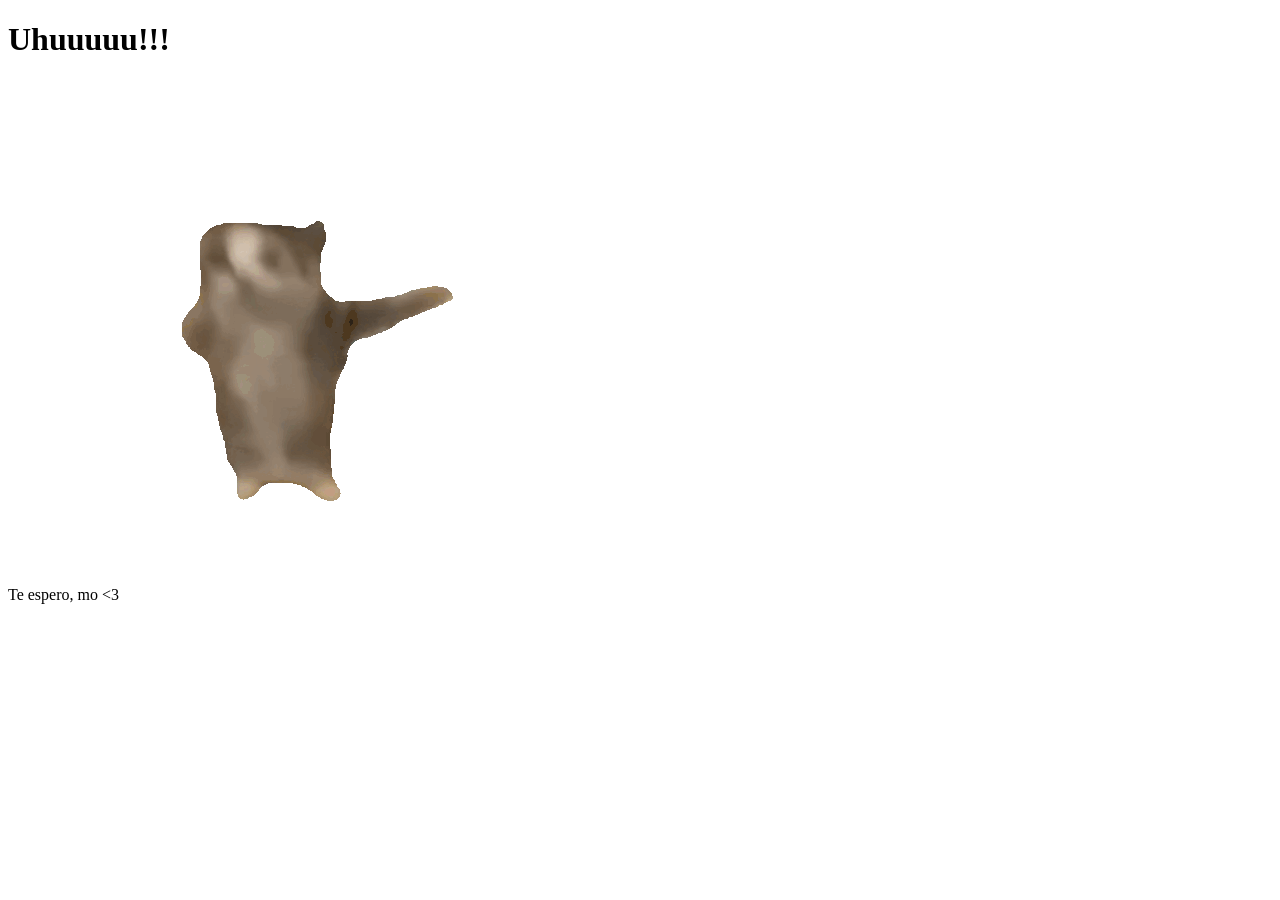
==== yes.html @ 0d74cc2e "Add initial HTML structure with content" ====
<!DOCTYPE html>
<html lang="en">
    <head>
        <link rel="stylesheet" href="yes_style.css">
        
    </head> 
    <body>
        <div class="container">
            <div >
                <h1 class = "header_text">Uhuuuuu!!! </h1>
            </div>
            <div class="gif_container">
                <img src="happy.gif" alt="Cute animated illustration">
            </div>
            <p class = "text"> Te espero, mo <3</p>
        </div>
       
    </body> 
</html>
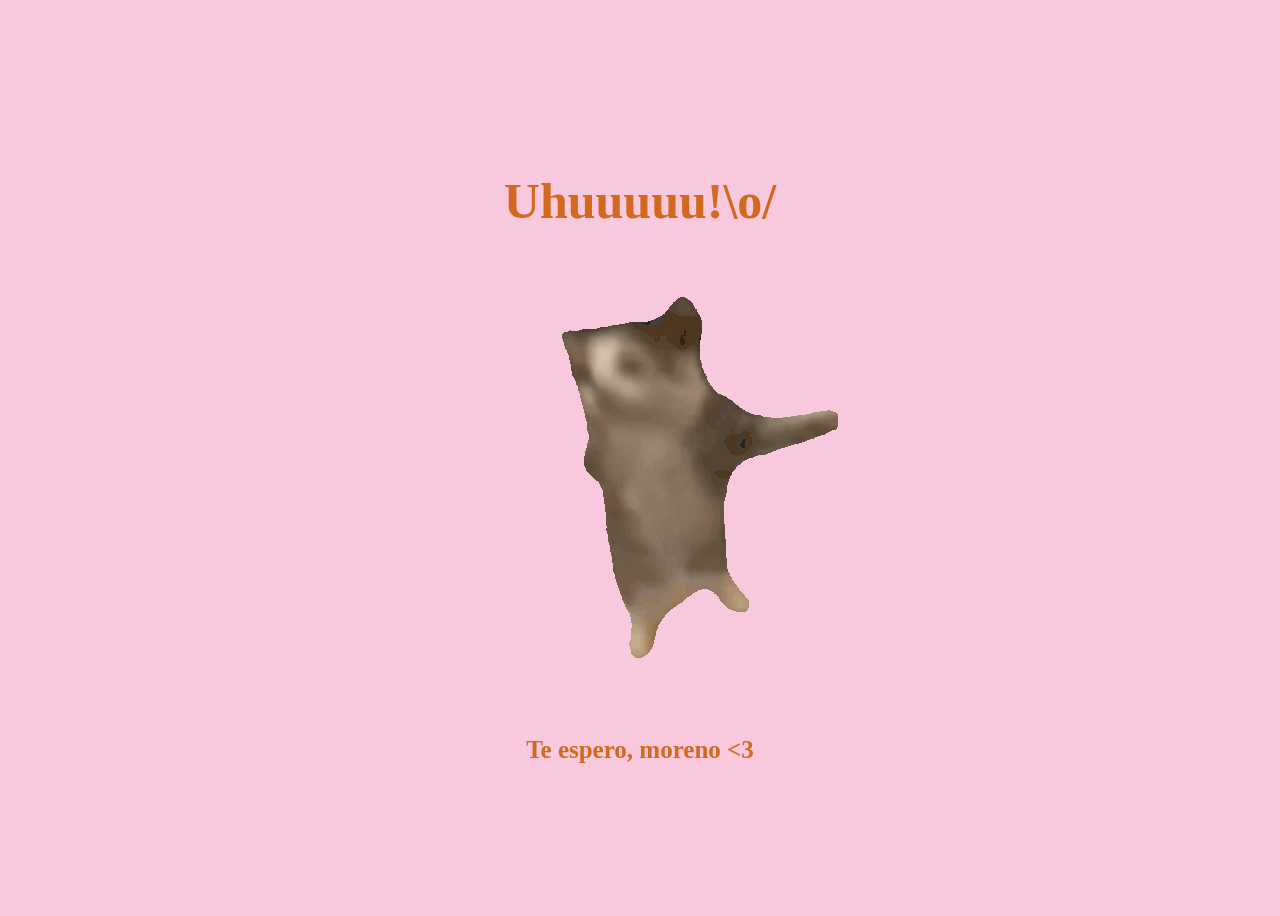
==== commit 01a61808: "Update header and paragraph text in yes.html" ====
--- a/yes.html
+++ b/yes.html
@@ -7,12 +7,12 @@
     <body>
         <div class="container">
             <div >
-                <h1 class = "header_text">Uhuuuuu!!! </h1>
+                <h1 class = "header_text">Uhuuuuu!\o/ </h1>
             </div>
             <div class="gif_container">
                 <img src="happy.gif" alt="Cute animated illustration">
             </div>
-            <p class = "text"> Te espero, mo <3</p>
+            <p class = "text"> Te espero, moreno <3</p>
         </div>
        
     </body> 
--- a/yes_style.css
+++ b/yes_style.css
@@ -0,0 +1,75 @@
+body {
+    display: flex;
+    justify-content: center;
+    align-items: center;
+    height: 100vh;
+    background-color: #F8C8DC;
+}
+
+
+#noButton {
+    position: absolute;
+    margin-left: 150px;
+    transition: 0.5s;
+    
+}
+
+#yesButton {
+    position: absolute;
+    margin-right: 150px;
+    
+}
+
+.header_text {
+    font-family: 'Nunito';
+    font-size: 50px;
+    font-weight: bold;
+    color: #D2691E;
+    text-align: center;
+    margin-top: 20px;
+    margin-bottom: 0px;
+}
+
+.text {
+    font-family: 'Nunito';
+    font-size: 25px;
+    font-weight: bold;
+    color: #D2691E;
+    text-align: center;
+    margin-top: 20px;
+    margin-bottom: 0px;
+}
+
+.buttons {
+    display: flex;
+    flex-direction: row;
+    justify-content: center;
+    align-items: center;
+    margin-top: 20px;
+    margin-left: 20px;
+}
+
+
+.btn {
+    background-color: #FFB6C1;
+    color: white;
+    padding: 15px 32px;
+    text-align: center;
+    display: inline-block;
+    font-size: 16px;
+    margin: 4px 2px;
+    cursor: pointer;
+    border: none;
+    border-radius: 12px;
+    transition: background-color 0.3s ease;
+}
+
+.btn:hover {
+    background-color: #FAF9F6;
+}
+
+.gif_container {
+    display: flex;
+    justify-content: center;
+    align-items: center;
+}
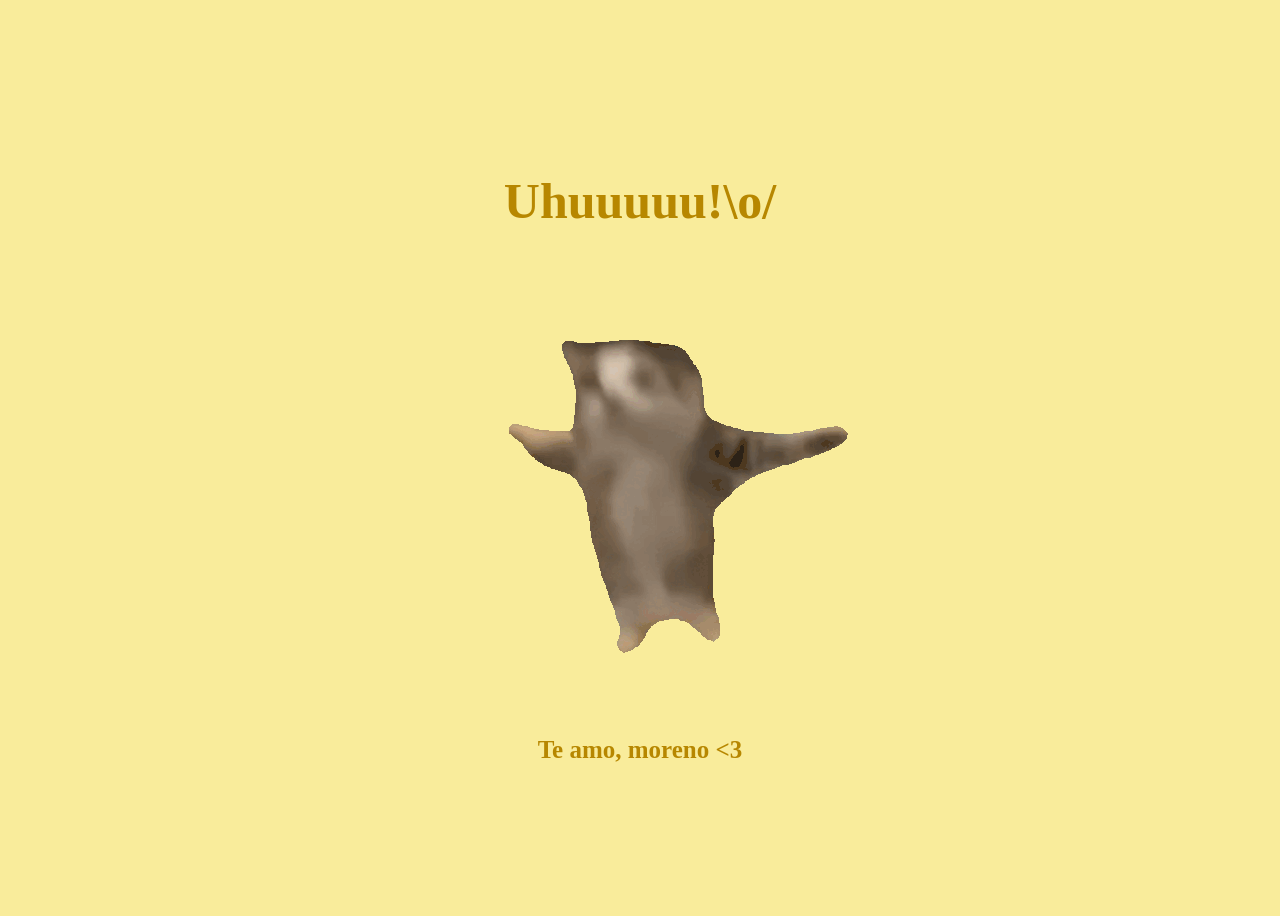
==== commit e0aeb9ca: "Update text in yes.html from 'Te espero' to 'Te amo'" ====
--- a/yes.html
+++ b/yes.html
@@ -12,7 +12,7 @@
             <div class="gif_container">
                 <img src="happy.gif" alt="Cute animated illustration">
             </div>
-            <p class = "text"> Te espero, moreno <3</p>
+            <p class = "text"> Te amo, moreno <3</p>
         </div>
        
     </body> 
--- a/yes_style.css
+++ b/yes_style.css
@@ -3,7 +3,7 @@
     justify-content: center;
     align-items: center;
     height: 100vh;
-    background-color: #F8C8DC;
+    background-color: #F9EC9B;
 }
 
 
@@ -24,7 +24,7 @@
     font-family: 'Nunito';
     font-size: 50px;
     font-weight: bold;
-    color: #D2691E;
+    color: #B78700;
     text-align: center;
     margin-top: 20px;
     margin-bottom: 0px;
@@ -34,7 +34,7 @@
     font-family: 'Nunito';
     font-size: 25px;
     font-weight: bold;
-    color: #D2691E;
+    color: #B78700;
     text-align: center;
     margin-top: 20px;
     margin-bottom: 0px;
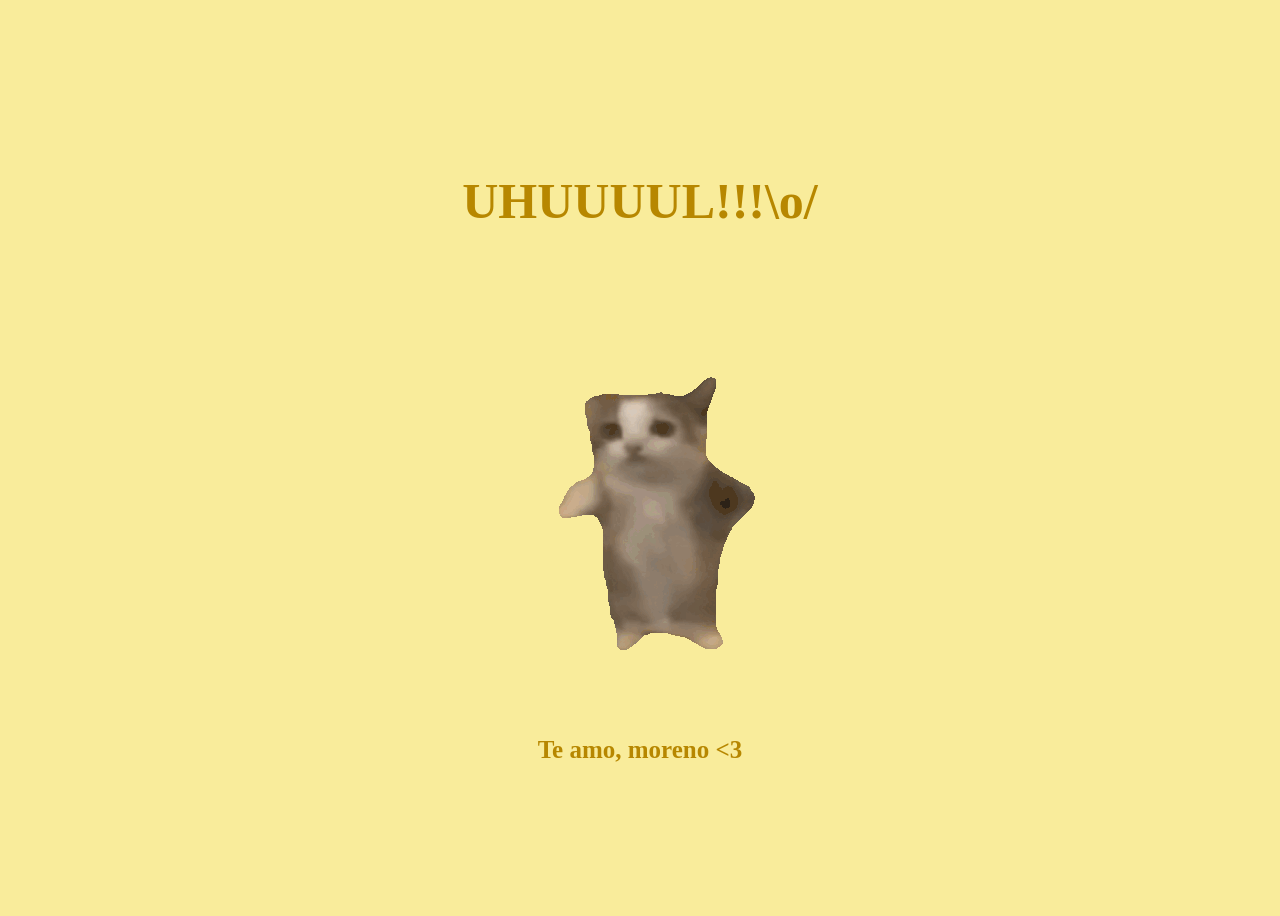
==== commit 20f468be: "Update header text from 'Uhuuuuu!' to 'UHUUUUL!!!'" ====
--- a/yes.html
+++ b/yes.html
@@ -7,7 +7,7 @@
     <body>
         <div class="container">
             <div >
-                <h1 class = "header_text">Uhuuuuu!\o/ </h1>
+                <h1 class = "header_text">UHUUUUL!!!\o/ </h1>
             </div>
             <div class="gif_container">
                 <img src="happy.gif" alt="Cute animated illustration">
